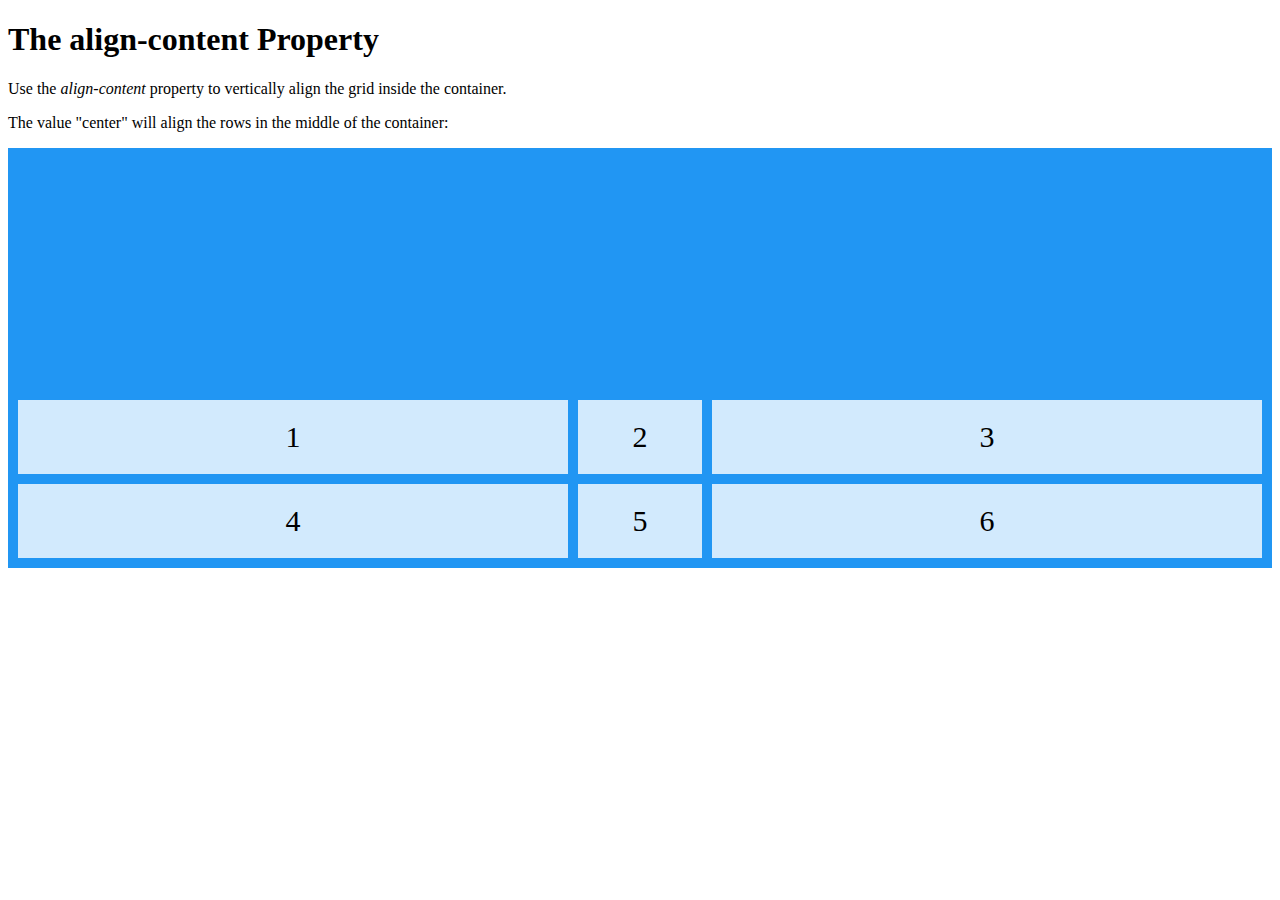
==== lab4/luna_lab4.html @ c72cb062 "Add files via upload" ====
<!DOCTYPE html>
<html>
  <!--Marcello Luna-->
<head>
  <meta charset="UTF-8">
	<meta name="description" content="Wedding Violinist">
	<meta name="keywords" content="HTML, CSS, JavaScript">
	<meta name="author" content="Marcello Luna">
	<meta name="viewport" content="width=device-width, inital-scale=1.0">

  <style>
    .grid-container {
      display: grid;
      height: 400px;
      align-content: flex-end;
      grid-template-columns: auto 10% auto;
      grid-gap: 10px;
      background-color: #2196F3;
      padding: 10px;
    } 

    .grid-container > div {
        background-color: rgba(255, 255, 255, 0.8);
        text-align: center;
        padding: 20px 0;
        font-size: 30px;
    }
/* Media Queries*/
      @media screen and (max-width: 1024px) {
        body{
          background-color: green;
        }
      }

      @media screen and (max-width: 768px) {
        body {
          background-color: red;
        }
      } 
</style>

<script>
  //js comment
</script>

</head>
<body>

<h1>The align-content Property</h1>

<p>Use the <em>align-content</em> property to vertically align the grid inside the container.</p>

<p>The value "center" will align the rows in the middle of the container:</p>

<div class="grid-container">
  <div>1</div>
  <div>2</div>
  <div>3</div>  
  <div>4</div>
  <div>5</div>
  <div>6</div>  
</div>

</body>
</html>
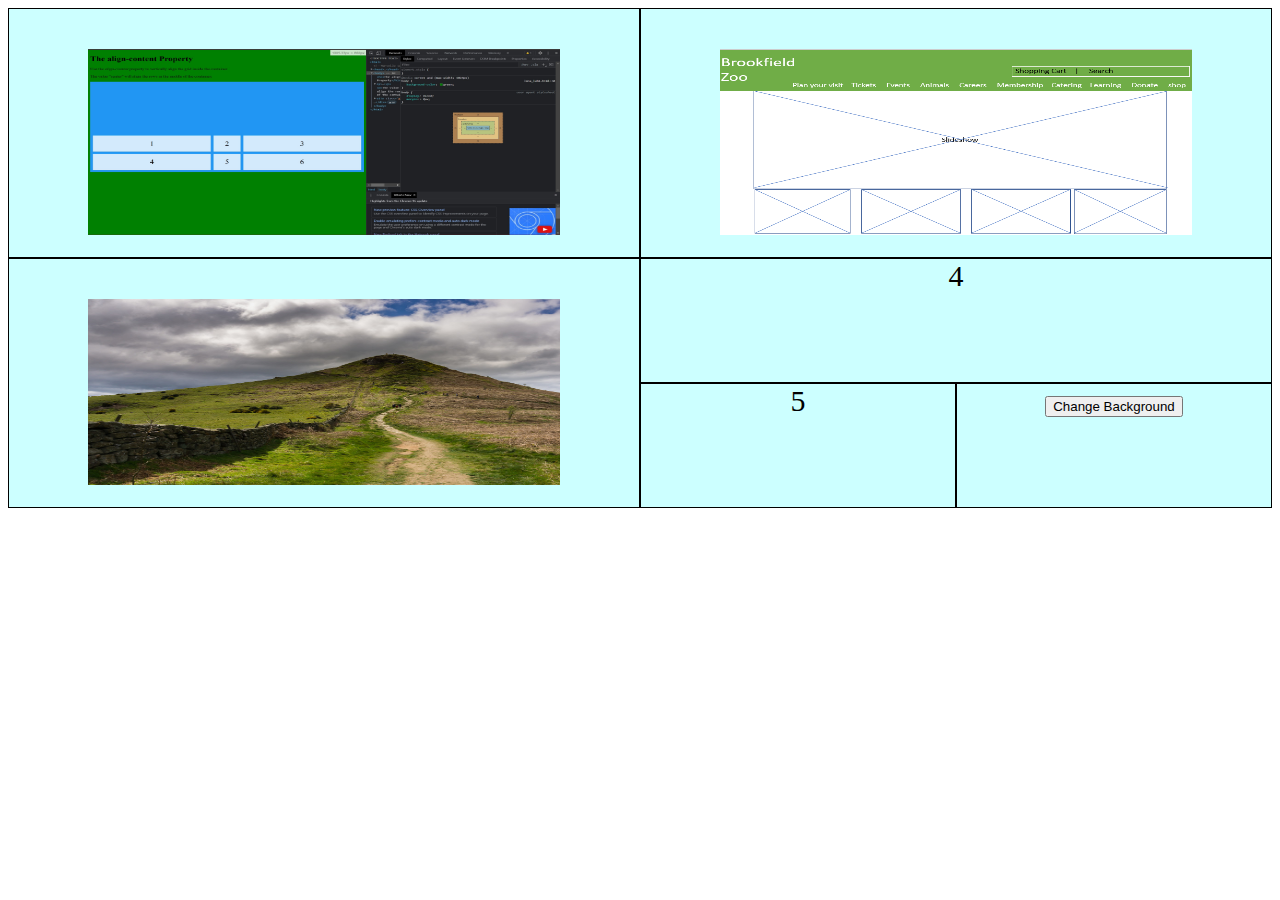
==== commit 78cc2e61: "Add files via upload" ====
--- a/lab4/luna_lab4.html
+++ b/lab4/luna_lab4.html
@@ -9,21 +9,38 @@
 	<meta name="viewport" content="width=device-width, inital-scale=1.0">
 
   <style>
+
+    .one{grid-area: one;}
+    .two{grid-area: two;}
+    .three{grid-area: three;}
+    .four{grid-area: four;}
+    .five{grid-area: five;}
+    .button{grid-area: button;}
+
     .grid-container {
       display: grid;
-      height: 400px;
-      align-content: flex-end;
-      grid-template-columns: auto 10% auto;
-      grid-gap: 10px;
-      background-color: #2196F3;
-      padding: 10px;
+      height: 500px;
+      background-color: aqua;
+      grid-template-columns: 1fr 1fr 1fr 1fr;
+      grid-template-rows: 25% 25% 25% 25%;
+      grid-template-areas:
+        "one one two two"
+        "one one two two"
+        "three three four four"
+        "three three five button";
     } 
 
     .grid-container > div {
         background-color: rgba(255, 255, 255, 0.8);
         text-align: center;
-        padding: 20px 0;
         font-size: 30px;
+        border: 1px solid black;
+    }
+
+    div img {
+      height: 75%;
+      width: 75%;
+      padding: 40px;
     }
 /* Media Queries*/
       @media screen and (max-width: 1024px) {
@@ -36,29 +53,48 @@
         body {
           background-color: red;
         }
+        .four{
+          display: none;
+        }
+        .five{
+          display:none;
+        }
+        .grid-container{
+          grid-template-areas:
+        "one one two two"
+        "one one two two"
+        "three three button button"
+        "three three button button";
+        }
+
       } 
 </style>
 
 <script>
-  //js comment
+  function backgroundChange() {
+    document.body.style.backgroundColor = getRandomColor();
+  }
+//https://stackoverflow.com/questions/1484506/random-color-generator
+  function getRandomColor() {
+    var letters = '0123456789ABCDEF';
+    var color = '#';
+    for (var i = 0; i < 6; i++) {
+      color += letters[Math.floor(Math.random() * 16)];
+    }
+    return color;
+  }
 </script>
 
 </head>
 <body>
 
-<h1>The align-content Property</h1>
-
-<p>Use the <em>align-content</em> property to vertically align the grid inside the container.</p>
-
-<p>The value "center" will align the rows in the middle of the container:</p>
-
 <div class="grid-container">
-  <div>1</div>
-  <div>2</div>
-  <div>3</div>  
-  <div>4</div>
-  <div>5</div>
-  <div>6</div>  
+  <div class="one"><img src="inspectImg.jpg"></div>
+  <div class="two"><img src="brookfieldZoo.png"></div>
+  <div class="three"><img src="landscapeTwo.jpg"></div>  
+  <div class="four">4</div>
+  <div class ="five">5</div> 
+  <div class="button"><button onclick="backgroundChange()">Change Background</button></div>
 </div>
 
 </body>
